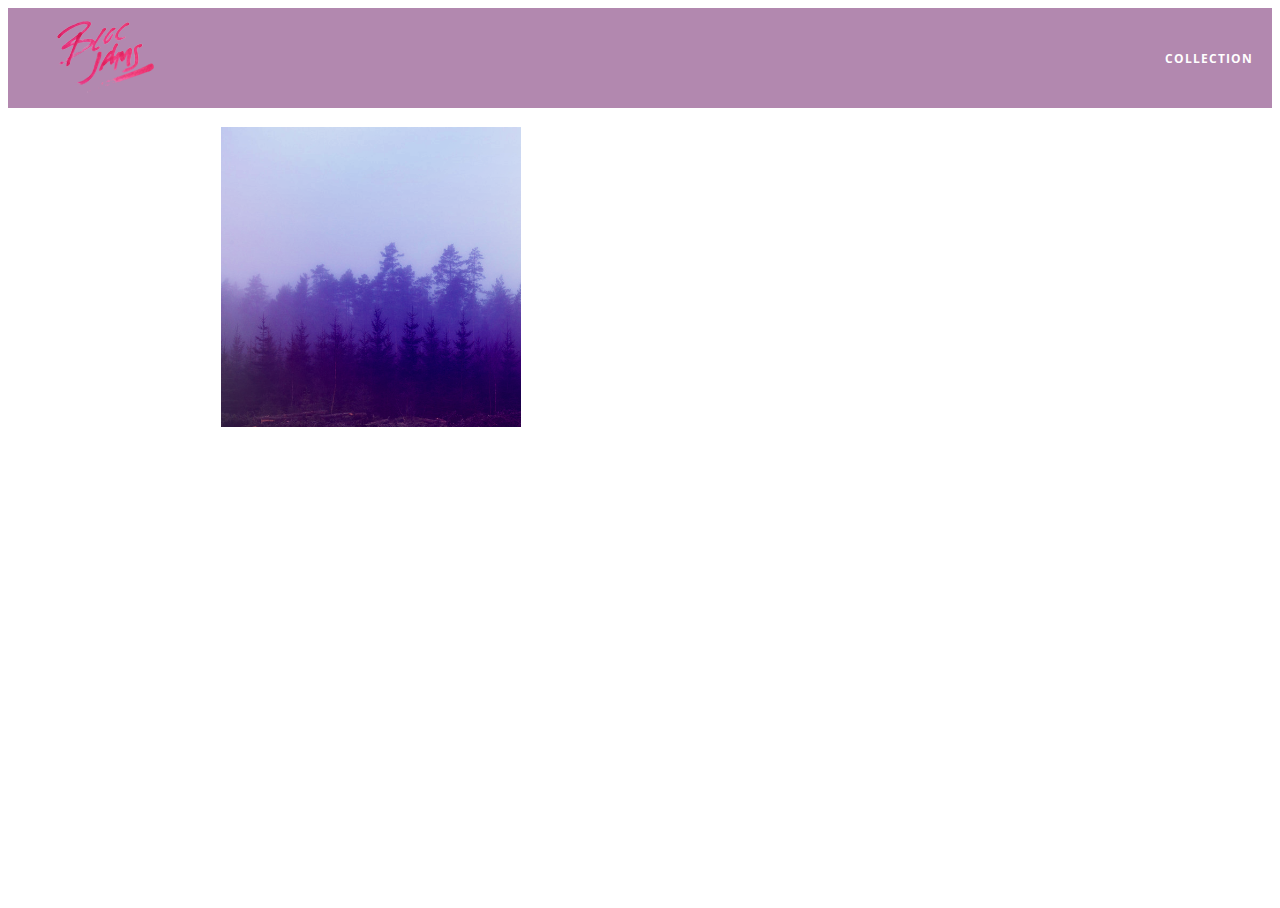
==== album.html @ 56c9e6a9 "Checkpoint 6 complete" ====
<!DOCTYPE html>
 <html>
     <head>
         <title>Bloc Jams</title>
         <meta name="viewport" content="width=device-width, initial-scale=1">
         <link rel="stylesheet" type="text/css" href="http://fonts.googleapis.com/css?family=Open+Sans:400,800,600,700,300">
         <link rel="stylesheet" type="text/css" href="http://code.ionicframework.com/ionicons/2.0.1/css/ionicons.min.css">
         <link rel="stylesheet" type="text/css" href="styles/normalize.css">
         <link rel="stylesheet" type="text/css" href="styles/main.css">
         <link rel="stylesheet" type="text/css" href="styles/album.css">
     </head>
     <body class="album">
         <nav class="navbar"> <!-- nav bar -->
             <a href="index.html"  class="logo">
                 <img src="assets/images/bloc_jams_logo.png" alt="bloc jams logo">
             </a>
             <div class="links-container">
                 <a href="collection.html" class="navbar-link">collection</a>
             </div>
         </nav>
         <main class="album-view container narrow">
             <section class="clearfix">
                 <div class="column half">
                     <img src="assets/images/album_covers/01.png" class="album-cover-art">
                 </div>
                 <div class="album-view-details column half">
                     <h2 class="album-view-title">The Colors</h2>
                     <h3 class="album-view-artist">Pablo Picasso</h3>
                     <h5 class="album-view-release-info">1909 Spanish Records</h5>
                 </div>
             </section>
             <table class="album-view-song-list">
                <tr class="album-view-song-item">
                    <td class="song-item-number">1</td>
                    <td class="song-item-title">Blue</td>
                    <td class="song-item-duration">X:XX</td>
                </tr>
                <tr class="album-view-song-item">
                    <td class="song-item-number">2</td>
                    <td class="song-item-title">Red</td>
                    <td class="song-item-duration">X:XX</td>
                </tr>
                <tr class="album-view-song-item">
                    <td class="song-item-number">3</td>
                    <td class="song-item-title">Green</td>
                    <td class="song-item-duration">X:XX</td>
                </tr>
                <tr class="album-view-song-item">
                    <td class="song-item-number">4</td>
                    <td class="song-item-title">Purple</td>
                    <td class="song-item-duration">X:XX</td>
                </tr>
                <tr class="album-view-song-item">
                    <td class="song-item-number">5</td>
                    <td class="song-item-title">Black</td>
                    <td class="song-item-duration">X:XX</td>
                </tr>
            </table>
         </main>
     </body>
 </html>
---- styles/main.css ----
*, *::before, *::after {
    -moz-box-sizing: border-box;
    -webkit-box-sizing: border-box;
    box-sizing: border-box;
}
html {
     height: 100%; /* makes sure our HTML takes up 100% of the browser window */
     font-size: 100%;
 }

 body {
     font-family: 'Open Sans'; /* sets our font to the "Open Sans" typeface */
     color: white;             /* sets the text color to white */
     min-height: 100%;         /* says the height of the body must be, at minimum, 100% of the window */
 }
.navbar {
    position: relative;
    padding: 0.5rem;
    background-color: rgba(101,18,95,0.5);
    z-index: 1;
}

.navbar .logo {
    position: relative; /* positioning will be explained in a resource */
    left: 2rem;
    cursor: pointer;  /* produces the finger-pointer icon when you hover over the logo */
}

.navbar .links-container {
 display: table;
 position: absolute;
 top: 0;
 right: 0;
 height: 100px;
 color: white;
 /* #3 */
 text-decoration: none;
}

.links-container .navbar-link {
 display: table-cell;
 position: relative;
 height: 100%;
 padding-left: 1rem;
 padding-right: 1rem;
 /* #4 */
 vertical-align: middle;
 color: white;
 font-size: 0.625rem;
 letter-spacing: 0.05rem;
 font-weight: 700;
 text-transform: uppercase;
 /* #3 */
 text-decoration: none;
 cursor: pointer;
}

/* #5 */
.links-container .navbar-link:hover {
 color: rgb(233,50,117);
}

.links-container .navbar-link:active{
  color: rgb(233,50,117);
  background-color: white;
}

.container {
     margin: 0 auto;
     max-width: 64rem;
 }
 
 .container.narrow {
     max-width: 56rem;
 }


/* Medium and small screens (640px) */
@media (min-width: 640px) {
  html { font-size: 112%; }
  /* Style information will go here */
}

/* Large screens (1024px) */
@media (min-width: 1024px) {
  html { font-size: 120%; }
  /* Style information will go here */
}

    .column {
         float: left;
         padding-left: 1rem;
         padding-right: 1rem;
     }


     .column.full { width: 100%; }
     .column.two-thirds { width: 66.7%; }
     .column.half { width: 50%; }
     .column.third { width: 33.3%; }
     .column.fourth { width: 25%; }
     .column.flow-opposite { float: right; }
 }
 .clearfix::before,
.clearfix::after {
   content: " ";
   display: table;
}

.clearfix::after {
   clear: both;
}
---- styles/album.css ----
body.album {
     background-image: url(../assets/images/blurred_backgrounds/blur_bg_3.jpg);
     background-repeat: no-repeat;
     background-attachment: fixed;
     background-position: center center;
     background-size: cover;
 }

 .album-cover-art {
     position: relative;
     left: 20%;
     margin-top: 1rem;
     width: 60%;
 }

 .album-view-details {
     position: relative;
     top: 1.5rem;
     padding: 1rem;
 }

 .album-view-details .album-view-title {
     font-weight: 300;
     font-size: 2rem;
 }

 .album-view-details .album-view-artist {
     font-weight: 300;
     font-size: 1.5rem;
 }

 .album-view-details .album-view-release-info {
     font-weight: 300;
     font-size: 0.75rem;
 }
 .album-view-song-list {
    width: 90%;
    margin: 1.5rem auto;
    font-weight: 300;
    font-size: 0.75em;
    border-collapse: collapse;
}

.album-view-song-item {
    height: 3rem;
    /* #1 */
    border-bottom: 1px solid rgba(255,255,255,0.5);
}

.song-item-number {
    width: 5%;
}

.song-item-title {
    width: 85%;
}

.song-item-duration {
    width: 5%;
}
@media (max-width: 640px) and (min-width: 320px) {
     .album-view-details {
         text-align: center;
     }

     .album-view-title {
         margin-top: 0;
     }
 }

 /* #3 */
 @media (max-width: 1024px) and (min-width: 320px) {
    .album-view-song-list {
         position: relative;
         top: 1rem;
         width: 80%;
         margin: auto;
     }
 }
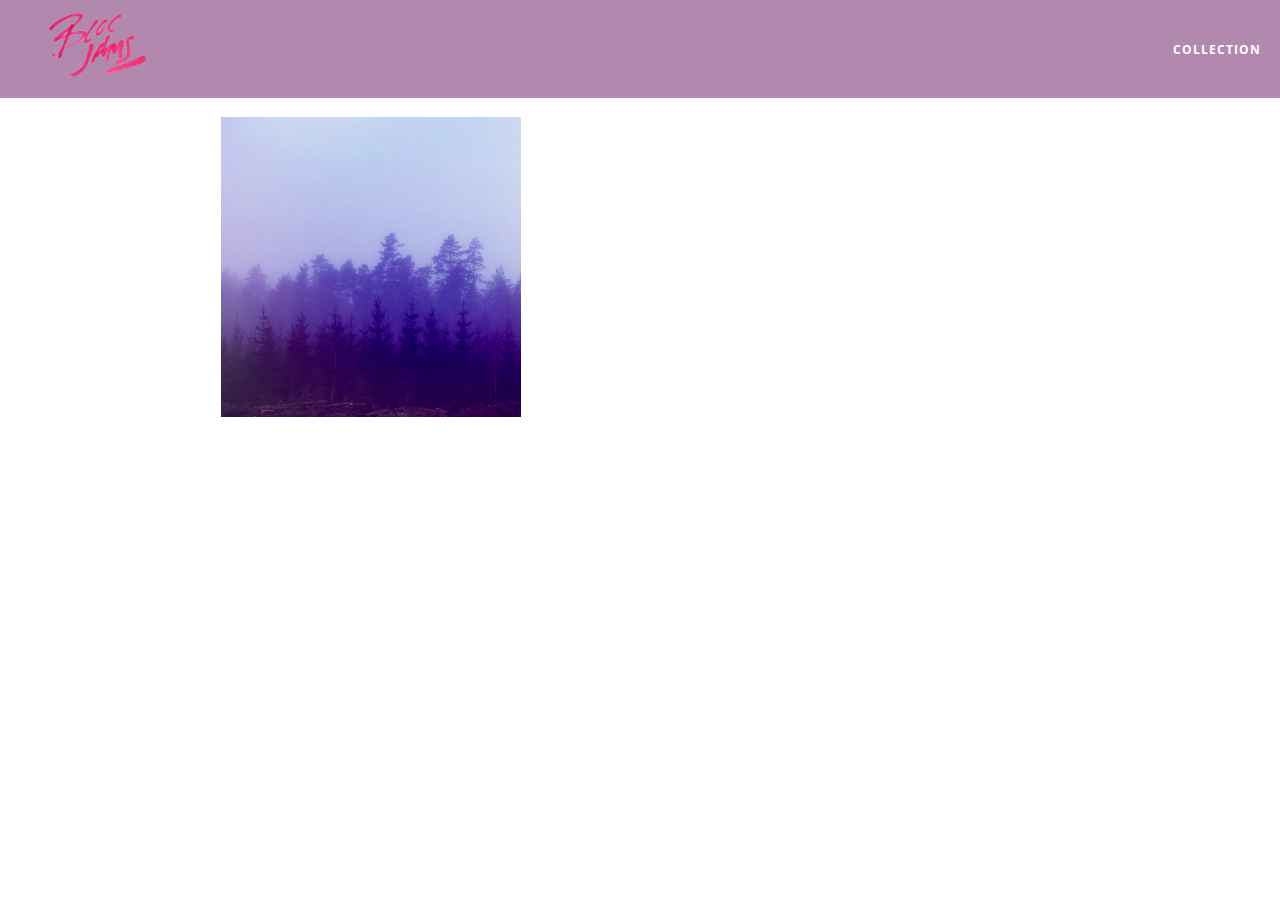
==== commit 8788fece: "Checkpoint 11 complete" ====
--- a/album.html
+++ b/album.html
@@ -30,32 +30,9 @@
                  </div>
              </section>
              <table class="album-view-song-list">
-                <tr class="album-view-song-item">
-                    <td class="song-item-number">1</td>
-                    <td class="song-item-title">Blue</td>
-                    <td class="song-item-duration">X:XX</td>
-                </tr>
-                <tr class="album-view-song-item">
-                    <td class="song-item-number">2</td>
-                    <td class="song-item-title">Red</td>
-                    <td class="song-item-duration">X:XX</td>
-                </tr>
-                <tr class="album-view-song-item">
-                    <td class="song-item-number">3</td>
-                    <td class="song-item-title">Green</td>
-                    <td class="song-item-duration">X:XX</td>
-                </tr>
-                <tr class="album-view-song-item">
-                    <td class="song-item-number">4</td>
-                    <td class="song-item-title">Purple</td>
-                    <td class="song-item-duration">X:XX</td>
-                </tr>
-                <tr class="album-view-song-item">
-                    <td class="song-item-number">5</td>
-                    <td class="song-item-title">Black</td>
-                    <td class="song-item-duration">X:XX</td>
-                </tr>
+
             </table>
          </main>
+         <script src="scripts/album.js"></script>
      </body>
  </html>
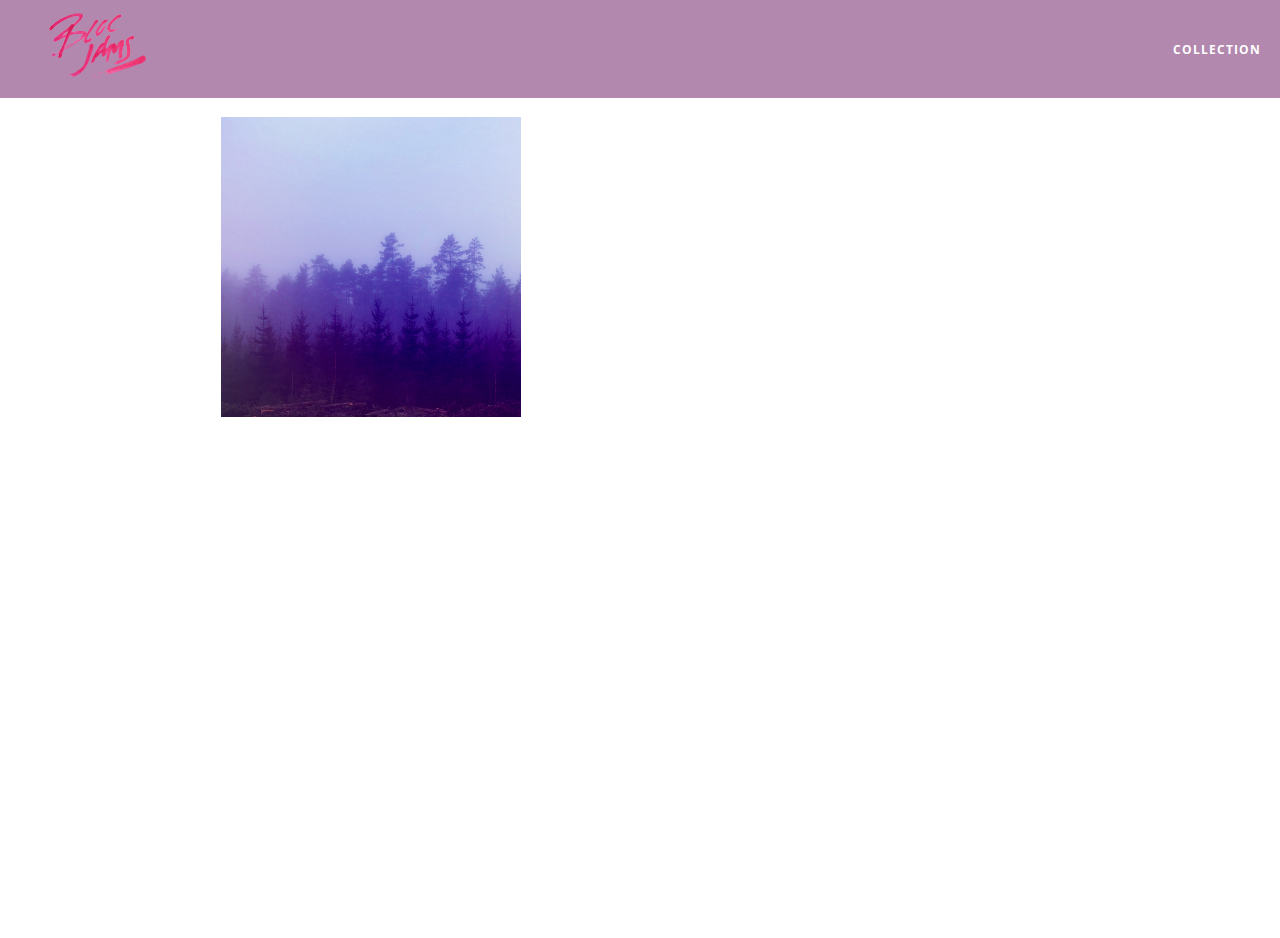
==== commit 17bf3312: "checkpoint 16 complete" ====
--- a/album.html
+++ b/album.html
@@ -8,6 +8,7 @@
          <link rel="stylesheet" type="text/css" href="styles/normalize.css">
          <link rel="stylesheet" type="text/css" href="styles/main.css">
          <link rel="stylesheet" type="text/css" href="styles/album.css">
+          <link rel="stylesheet" type="text/css" href="styles/player_bar.css">
      </head>
      <body class="album">
          <nav class="navbar"> <!-- nav bar -->
@@ -33,6 +34,42 @@
 
             </table>
          </main>
+         <section class="player-bar">
+    <div class="container">
+        <div class="control-group main-controls">
+          <a class="previous">
+    <span class="ion-skip-backward"></span>
+</a>
+<a class="play-pause">
+    <span class="ion-play"></span>
+</a>
+<a class="next">
+    <span class="ion-skip-forward"></span>
+</a>
+        </div>
+        <div class="control-group currently-playing">
+          <h2 class="song-name">My dumb song</h2>
+          <div class="seek-control">
+      <div class="seek-bar">
+          <div class="fill"></div>
+          <div class="thumb"></div>
+      </div>
+      <div class="current-time">2:30</div>
+      <div class="total-time">4:45</div>
+  </div>
+   <h2 class="artist-song-mobile">My dumb song - Fallout Boy</h2>
+   <h3 class="artist-name">Fallout Boy</h3>
+        </div>
+        <div class="control-group volume">
+          <span class="ion-volume-high icon"></span>
+   <div class="seek-bar">
+       <div class="fill"></div>
+       <div class="thumb"></div>
+   </div>
+        </div>
+    </div>
+</section>
+
          <script src="scripts/album.js"></script>
      </body>
  </html>
--- a/styles/album.css
+++ b/styles/album.css
@@ -4,6 +4,7 @@
      background-attachment: fixed;
      background-position: center center;
      background-size: cover;
+     padding-bottom: 200px;
  }
 
  .album-cover-art {
@@ -49,6 +50,7 @@
 
 .song-item-number {
     width: 5%;
+    min-width: 30px;
 }
 
 .song-item-title {
@@ -77,3 +79,23 @@
          margin: auto;
      }
  }
+ .album-song-button {
+    text-align: center;
+    font-size: 14px;
+    background-color: white;
+    color: rgb(210, 40, 123);
+    border-radius: 50% 50%;
+    display: inline-block;
+    width: 28px;
+    height: 28px;
+}
+
+.album-song-button:hover {
+    cursor: pointer;
+    color: white;
+    background-color: rgb(210, 40, 123);
+}
+
+.album-song-button span {
+    line-height: 28px;
+}
--- a/styles/player_bar.css
+++ b/styles/player_bar.css
@@ -0,0 +1,178 @@
+.player-bar {
+     position: fixed;
+     bottom: 0;
+     left: 0;
+     right: 0;
+     height: 200px;
+     background-color: rgba(255, 255, 255, 0.3);
+     z-index: 100;
+ }
+ .player-bar a {
+    font-size: 1.1rem;
+    vertical-align: middle;
+}
+
+ .player-bar a,
+ .player-bar a:hover {
+     color: white;
+     cursor: pointer;
+     text-decoration: none;
+ }
+
+ .player-bar .container {
+     display: table;
+     padding: 0;
+     width: 90%;
+     min-height: 100%;
+ }
+
+ .player-bar .control-group {
+     display: table-cell;
+     vertical-align: middle;
+ }
+
+ .player-bar .main-controls {
+     width: 25%;
+     text-align: left;
+     padding-right: 1rem;
+ }
+ .player-bar .main-controls .previous {
+     margin-right: 16.5%;
+ }
+
+ .player-bar .main-controls .play-pause {
+     margin-right: 15%;
+     font-size: 1.6rem;
+ }
+
+ .player-bar .currently-playing {
+     width: 50%;
+     text-align: center;
+     position: relative;
+ }
+ .player-bar .currently-playing .song-name,
+ .player-bar .currently-playing .artist-name,
+ .player-bar .currently-playing .artist-song-mobile {
+     text-align: center;
+     font-size: 0.75rem;
+     margin: 0;
+     position: absolute;
+     width: 100%;
+     font-weight: 300;
+ }
+
+ .player-bar .currently-playing .song-name,
+ .player-bar .currently-playing .artist-song-mobile {
+     top: 1.1rem;
+ }
+ .seek-control {
+      position: relative;
+      font-size: 0.8rem;
+  }
+
+  .seek-control .current-time {
+      position: absolute;
+      top: 0.5rem;
+  }
+
+  .seek-control .total-time {
+      position: absolute;
+      right: 0;
+      top: 0.5rem;
+  }
+
+  .seek-bar {
+      height: 0.25rem;
+      background-color: rgba(255, 255, 255, 0.3);
+      border-radius: 2px;
+      position: relative;
+      cursor: pointer;
+  }
+
+  .seek-bar .fill {
+      background-color: white;
+      width: 36%;
+      height: 0.25rem;
+      border-radius: 2px;
+  }
+
+  .seek-bar .thumb {
+      position: absolute;
+      height: 0.5rem;
+      width: 0.5rem;
+      background-color: white;
+      left: 36%;
+      top: 50%;
+      /* #1 */
+      margin-left: -0.25rem;
+      margin-top: -0.25rem;
+      border-radius: 50%;
+      cursor: pointer;
+      -webkit-transition: all 100ms ease-in-out;
+         -moz-transition: all 100ms ease-in-out;
+              transition: all 100ms ease-in-out;
+  }
+
+  .seek-bar:hover .thumb {
+      width: 1.1rem;
+      height: 1.1rem;
+      margin-top: -0.5rem;
+      margin-left: -0.5rem;
+  }
+ .player-bar .currently-playing .artist-name {
+     bottom: 1.1rem;
+ }
+
+ .player-bar .currently-playing .artist-song-mobile {
+     display: none;
+ }
+
+ .player-bar .volume {
+     width: 25%;
+     text-align: right;
+ }
+ .player-bar .volume .icon {
+     font-size: 1.1rem;
+     display: inline-block;
+     vertical-align: middle;
+ }
+
+ .player-bar .volume .seek-bar {
+     display: inline-block;
+     width: 5.75rem;
+     vertical-align: middle;
+ }
+ @media (max-width: 640px) {
+     .player-bar {
+         padding: 1rem;
+         background-color: rgba(0,0,0,0.6);
+     }
+
+     .player-bar .main-controls,
+     .player-bar .currently-playing,
+     .player-bar .volume {
+         display: block;
+         margin: 0 auto;
+         padding: 0;
+         width: 100%;
+         text-align: center;
+     }
+
+     .player-bar .main-controls,
+     .player-bar .volume {
+         min-height: 3.5rem;
+     }
+
+     .player-bar .currently-playing {
+         min-height: 2.5rem;
+     }
+
+     .player-bar .artist-name,
+     .player-bar .song-name {
+         display: none;
+     }
+
+     .player-bar .currently-playing .artist-song-mobile {
+         display: block;
+     }
+ }
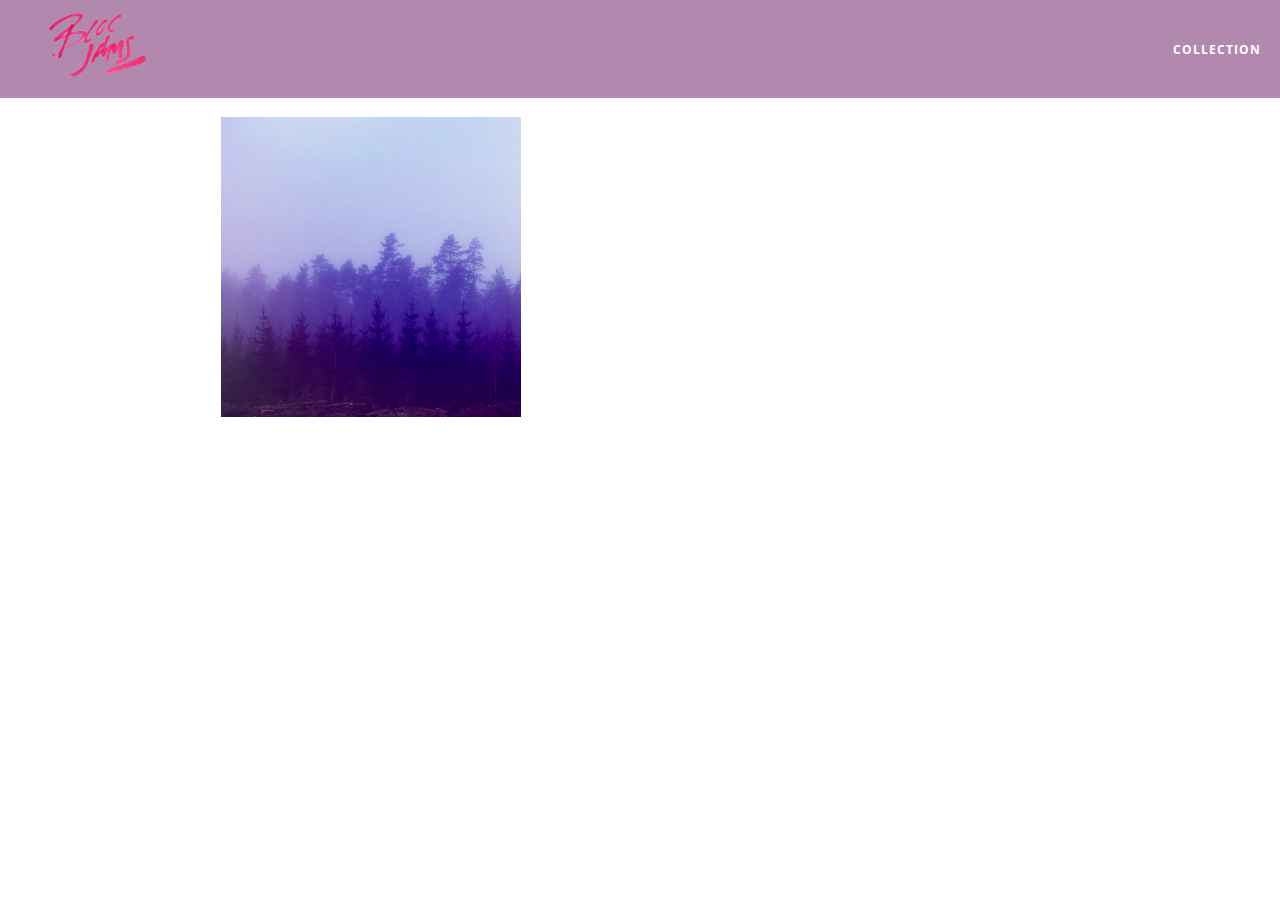
==== commit cf853f12: "checkpoint 17 complete" ====
--- a/album.html
+++ b/album.html
@@ -69,7 +69,7 @@
         </div>
     </div>
 </section>
-
+               <script src="https://code.jquery.com/jquery-2.1.3.min.js"></script>
          <script src="scripts/album.js"></script>
      </body>
  </html>
